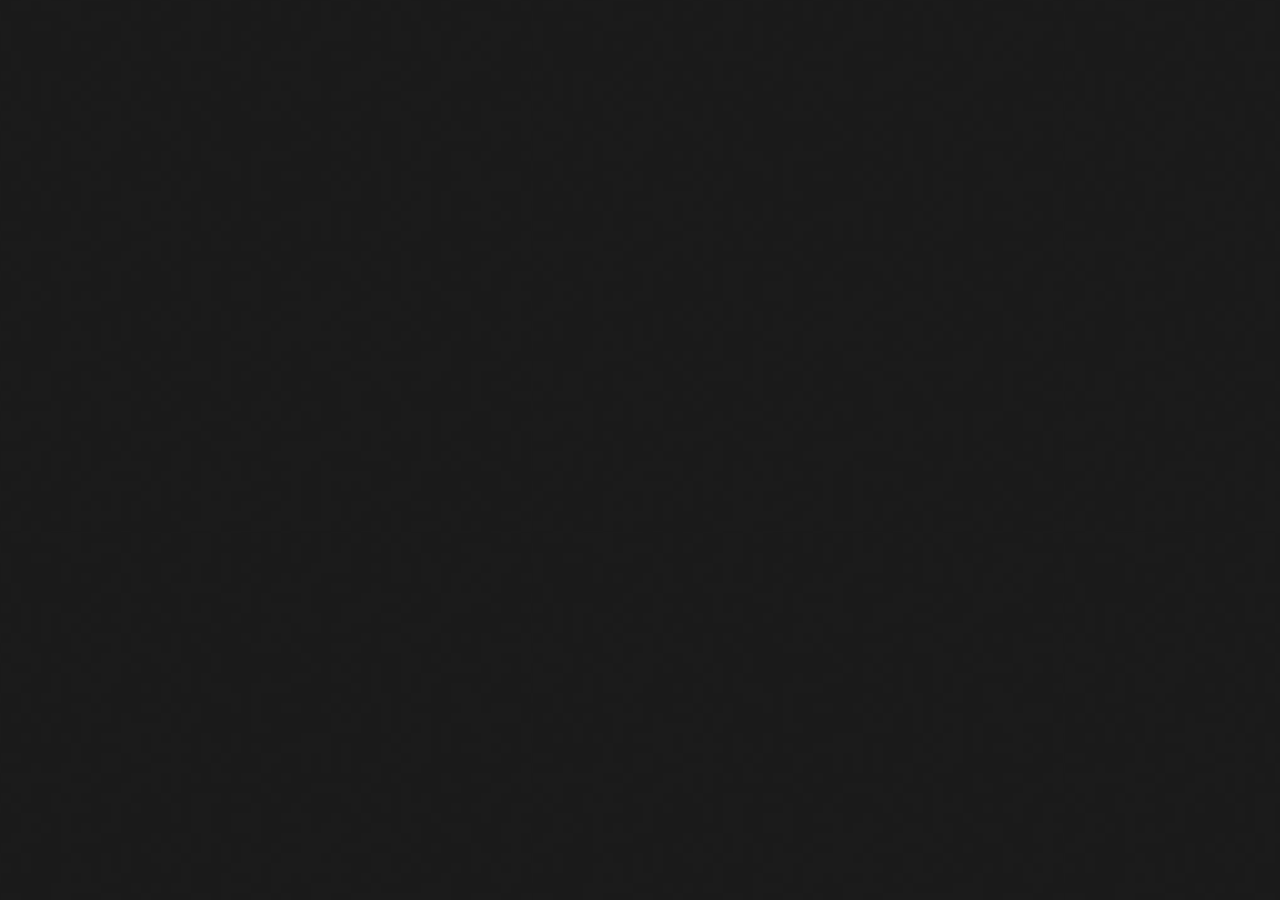
==== googlemaps.html @ e7bbc29d "add google maps proxy" ====
<!DOCTYPE html>
<html>
  <head>
    <meta charset='utf-8'>
    <meta http-equiv="X-UA-Compatible" content="chrome=1">

    <link rel="stylesheet" type="text/css" href="stylesheets/stylesheet.css" media="screen">
    <link rel="stylesheet" type="text/css" href="stylesheets/pygment_trac.css" media="screen">
    <link rel="stylesheet" type="text/css" href="stylesheets/print.css" media="print">

    <script src="https://maps.googleapis.com/maps/api/js?key=AIzaSyDoLWcewLuHe61WBPTDdGgwcsToIysSWw4&sensor=true" type="text/javascript"></script>
    <script src="javascripts/libs/jquery-1.9.1.min.js"></script>
    <script src="javascripts/map_view_script.js"></script>

    <title>Antismokingmap Map page</title>
  </head>

  <body>
    <div id="map-canvas"></div>
  </body>
</html>
---- stylesheets/stylesheet.css ----
body {
  margin: 0;
  padding: 0;
  background: #151515 url("../images/bkg.png") 0 0;
  color: #eaeaea;
  font: 16px;
  line-height: 1.5;
  font-family: Monaco, "Bitstream Vera Sans Mono", "Lucida Console", Terminal, monospace;
}

/* General & 'Reset' Stuff */

.container {
  width: 90%;
  max-width: 600px;
  margin: 0 auto;
}

section {
  display: block;
  margin: 0 0 20px 0;
}

h1, h2, h3, h4, h5, h6 {
  margin: 0 0 20px;
}

li {
  line-height: 1.4 ;
}

/* Header, <header>
   header   - container
   h1       - project name
   h2       - project description
*/

header {
  background: rgba(0, 0, 0, 0.1);
  width: 100%;
  border-bottom: 1px dashed #b5e853;
  padding: 20px 0;
  margin: 0 0 40px 0;
}

header h1 {
  font-size: 30px;
  line-height: 1.5;
  margin: 0 0 0 -40px;
  font-weight: bold;
  font-family: Monaco, "Bitstream Vera Sans Mono", "Lucida Console", Terminal, monospace;
  color: #b5e853;
  text-shadow: 0 1px 1px rgba(0, 0, 0, 0.1),
               0 0 5px rgba(181, 232, 83, 0.1),
               0 0 10px rgba(181, 232, 83, 0.1);
  letter-spacing: -1px;
  -webkit-font-smoothing: antialiased;
}

header h1:before {
  content: "./ ";
  font-size: 24px;
}

header h2 {
  font-size: 18px;
  font-weight: 300;
  color: #666;
}

#downloads .btn {
  display: inline-block;
  text-align: center;
  margin: 0;
}

/* Main Content
*/

#main_content {
  width: 100%;
  -webkit-font-smoothing: antialiased;
}
section img {
  max-width: 100%
}

h1, h2, h3, h4, h5, h6 {
  font-weight: normal;
  font-family: Monaco, "Bitstream Vera Sans Mono", "Lucida Console", Terminal, monospace;
  color: #b5e853;
  letter-spacing: -0.03em;
  text-shadow: 0 1px 1px rgba(0, 0, 0, 0.1),
               0 0 5px rgba(181, 232, 83, 0.1),
               0 0 10px rgba(181, 232, 83, 0.1);
}

#main_content h1 {
  font-size: 30px;
}

#main_content h2 {
  font-size: 24px;
}

#main_content h3 {
  font-size: 18px;
}

#main_content h4 {
  font-size: 14px;
}

#main_content h5 {
  font-size: 12px;
  text-transform: uppercase;
  margin: 0 0 5px 0;
}

#main_content h6 {
  font-size: 12px;
  text-transform: uppercase;
  color: #999;
  margin: 0 0 5px 0;
}

dt {
  font-style: italic;
  font-weight: bold;
}

ul li {
  list-style: none;
}

ul li:before {
  content: ">>";
  font-family: Monaco, "Bitstream Vera Sans Mono", "Lucida Console", Terminal, monospace;
  font-size: 13px;
  color: #b5e853;
  margin-left: -37px;
  margin-right: 21px;
  line-height: 16px;
}

blockquote {
  color: #aaa;
  padding-left: 10px;
  border-left: 1px dotted #666;
}

pre {
  background: rgba(0, 0, 0, 0.9);
  border: 1px solid rgba(255, 255, 255, 0.15);
  padding: 10px;
  font-size: 14px;
  color: #b5e853;
  border-radius: 2px;
  -moz-border-radius: 2px;
  -webkit-border-radius: 2px;
  text-wrap: normal;
  overflow: auto;
  overflow-y: hidden;
}

table {
  width: 100%;
  margin: 0 0 20px 0;
}

th {
  text-align: left;
  border-bottom: 1px dashed #b5e853;
  padding: 5px 10px;
}

td {
  padding: 5px 10px;
}

hr {
  height: 0;
  border: 0;
  border-bottom: 1px dashed #b5e853;
  color: #b5e853;
}

/* Buttons
*/

.btn {
  display: inline-block;
  background: -webkit-linear-gradient(top, rgba(40, 40, 40, 0.3), rgba(35, 35, 35, 0.3) 50%, rgba(10, 10, 10, 0.3) 50%, rgba(0, 0, 0, 0.3));
  padding: 8px 18px;
  border-radius: 50px;
  border: 2px solid rgba(0, 0, 0, 0.7);
  border-bottom: 2px solid rgba(0, 0, 0, 0.7);
  border-top: 2px solid rgba(0, 0, 0, 1);
  color: rgba(255, 255, 255, 0.8);
  font-family: Helvetica, Arial, sans-serif;
  font-weight: bold;
  font-size: 13px;
  text-decoration: none;
  text-shadow: 0 -1px 0 rgba(0, 0, 0, 0.75);
  box-shadow: inset 0 1px 0 rgba(255, 255, 255, 0.05);
}

.btn:hover {
  background: -webkit-linear-gradient(top, rgba(40, 40, 40, 0.6), rgba(35, 35, 35, 0.6) 50%, rgba(10, 10, 10, 0.8) 50%, rgba(0, 0, 0, 0.8));
}

.btn .icon {
  display: inline-block;
  width: 16px;
  height: 16px;
  margin: 1px 8px 0 0;
  float: left;
}

.btn-github .icon {
  opacity: 0.6;
  background: url("../images/blacktocat.png") 0 0 no-repeat;
}

/* Links
   a, a:hover, a:visited
*/

a {
  color: #63c0f5;
  text-shadow: 0 0 5px rgba(104, 182, 255, 0.5);
}

/* Clearfix */

.cf:before, .cf:after {
  content:"";
  display:table;
}

.cf:after {
  clear:both;
}

.cf {
  zoom:1;
}
---- stylesheets/pygment_trac.css ----
.highlight .c { color: #999988; font-style: italic } /* Comment */
.highlight .err { color: #a61717; background-color: #e3d2d2 } /* Error */
.highlight .k { font-weight: bold } /* Keyword */
.highlight .o { font-weight: bold } /* Operator */
.highlight .cm { color: #999988; font-style: italic } /* Comment.Multiline */
.highlight .cp { color: #999999; font-weight: bold } /* Comment.Preproc */
.highlight .c1 { color: #999988; font-style: italic } /* Comment.Single */
.highlight .cs { color: #999999; font-weight: bold; font-style: italic } /* Comment.Special */
.highlight .gd { color: #000000; background-color: #ffdddd } /* Generic.Deleted */
.highlight .gd .x { color: #000000; background-color: #ffaaaa } /* Generic.Deleted.Specific */
.highlight .ge { font-style: italic } /* Generic.Emph */
.highlight .gr { color: #aa0000 } /* Generic.Error */
.highlight .gh { color: #999999 } /* Generic.Heading */
.highlight .gi { color: #000000; background-color: #ddffdd } /* Generic.Inserted */
.highlight .gi .x { color: #000000; background-color: #aaffaa } /* Generic.Inserted.Specific */
.highlight .go { color: #888888 } /* Generic.Output */
.highlight .gp { color: #555555 } /* Generic.Prompt */
.highlight .gs { font-weight: bold } /* Generic.Strong */
.highlight .gu { color: #800080; font-weight: bold; } /* Generic.Subheading */
.highlight .gt { color: #aa0000 } /* Generic.Traceback */
.highlight .kc { font-weight: bold } /* Keyword.Constant */
.highlight .kd { font-weight: bold } /* Keyword.Declaration */
.highlight .kn { font-weight: bold } /* Keyword.Namespace */
.highlight .kp { font-weight: bold } /* Keyword.Pseudo */
.highlight .kr { font-weight: bold } /* Keyword.Reserved */
.highlight .kt { color: #445588; font-weight: bold } /* Keyword.Type */
.highlight .m { color: #009999 } /* Literal.Number */
.highlight .s { color: #d14 } /* Literal.String */
.highlight .na { color: #008080 } /* Name.Attribute */
.highlight .nb { color: #0086B3 } /* Name.Builtin */
.highlight .nc { color: #445588; font-weight: bold } /* Name.Class */
.highlight .no { color: #008080 } /* Name.Constant */
.highlight .ni { color: #800080 } /* Name.Entity */
.highlight .ne { color: #990000; font-weight: bold } /* Name.Exception */
.highlight .nf { color: #990000; font-weight: bold } /* Name.Function */
.highlight .nn { color: #555555 } /* Name.Namespace */
.highlight .nt { color: #CBDFFF } /* Name.Tag */
.highlight .nv { color: #008080 } /* Name.Variable */
.highlight .ow { font-weight: bold } /* Operator.Word */
.highlight .w { color: #bbbbbb } /* Text.Whitespace */
.highlight .mf { color: #009999 } /* Literal.Number.Float */
.highlight .mh { color: #009999 } /* Literal.Number.Hex */
.highlight .mi { color: #009999 } /* Literal.Number.Integer */
.highlight .mo { color: #009999 } /* Literal.Number.Oct */
.highlight .sb { color: #d14 } /* Literal.String.Backtick */
.highlight .sc { color: #d14 } /* Literal.String.Char */
.highlight .sd { color: #d14 } /* Literal.String.Doc */
.highlight .s2 { color: #d14 } /* Literal.String.Double */
.highlight .se { color: #d14 } /* Literal.String.Escape */
.highlight .sh { color: #d14 } /* Literal.String.Heredoc */
.highlight .si { color: #d14 } /* Literal.String.Interpol */
.highlight .sx { color: #d14 } /* Literal.String.Other */
.highlight .sr { color: #009926 } /* Literal.String.Regex */
.highlight .s1 { color: #d14 } /* Literal.String.Single */
.highlight .ss { color: #990073 } /* Literal.String.Symbol */
.highlight .bp { color: #999999 } /* Name.Builtin.Pseudo */
.highlight .vc { color: #008080 } /* Name.Variable.Class */
.highlight .vg { color: #008080 } /* Name.Variable.Global */
.highlight .vi { color: #008080 } /* Name.Variable.Instance */
.highlight .il { color: #009999 } /* Literal.Number.Integer.Long */

.type-csharp .highlight .k { color: #0000FF }
.type-csharp .highlight .kt { color: #0000FF }
.type-csharp .highlight .nf { color: #000000; font-weight: normal }
.type-csharp .highlight .nc { color: #2B91AF }
.type-csharp .highlight .nn { color: #000000 }
.type-csharp .highlight .s { color: #A31515 }
.type-csharp .highlight .sc { color: #A31515 }
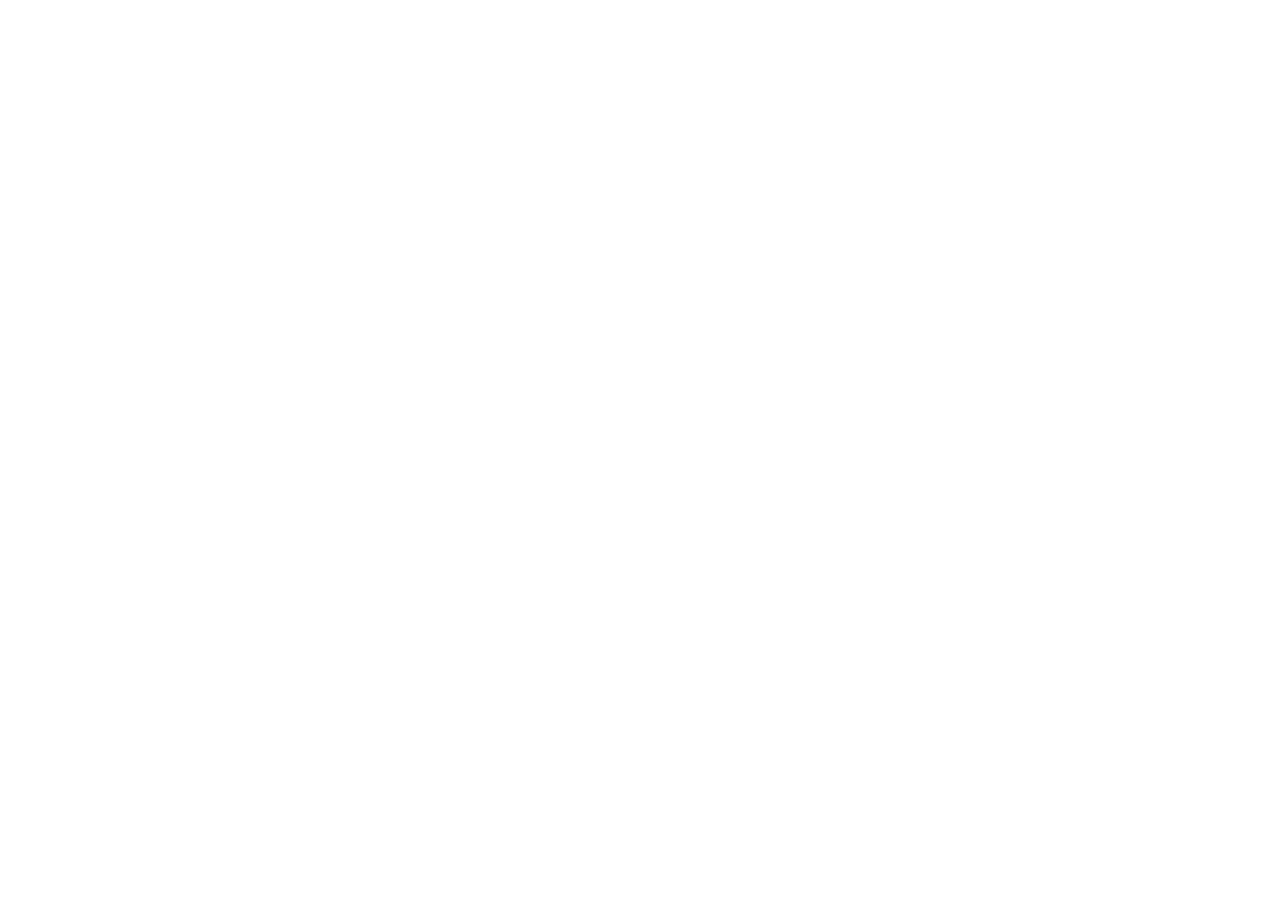
==== commit b7e9d01e: "html update" ====
--- a/googlemaps.html
+++ b/googlemaps.html
@@ -4,9 +4,7 @@
     <meta charset='utf-8'>
     <meta http-equiv="X-UA-Compatible" content="chrome=1">
 
-    <link rel="stylesheet" type="text/css" href="stylesheets/stylesheet.css" media="screen">
-    <link rel="stylesheet" type="text/css" href="stylesheets/pygment_trac.css" media="screen">
-    <link rel="stylesheet" type="text/css" href="stylesheets/print.css" media="print">
+    <link rel="stylesheet" type="text/css" href="stylesheets/googlemaps.css" media="screen">
 
     <script src="https://maps.googleapis.com/maps/api/js?key=AIzaSyDoLWcewLuHe61WBPTDdGgwcsToIysSWw4&sensor=true" type="text/javascript"></script>
     <script src="javascripts/libs/jquery-1.9.1.min.js"></script>
--- a/stylesheets/googlemaps.css
+++ b/stylesheets/googlemaps.css
@@ -0,0 +1,10 @@
+html, body {
+  margin: 0;
+  padding: 0;
+  height: 100%;
+}
+
+#map-canvas {
+  width: 100%;
+  height: 100%;
+}
